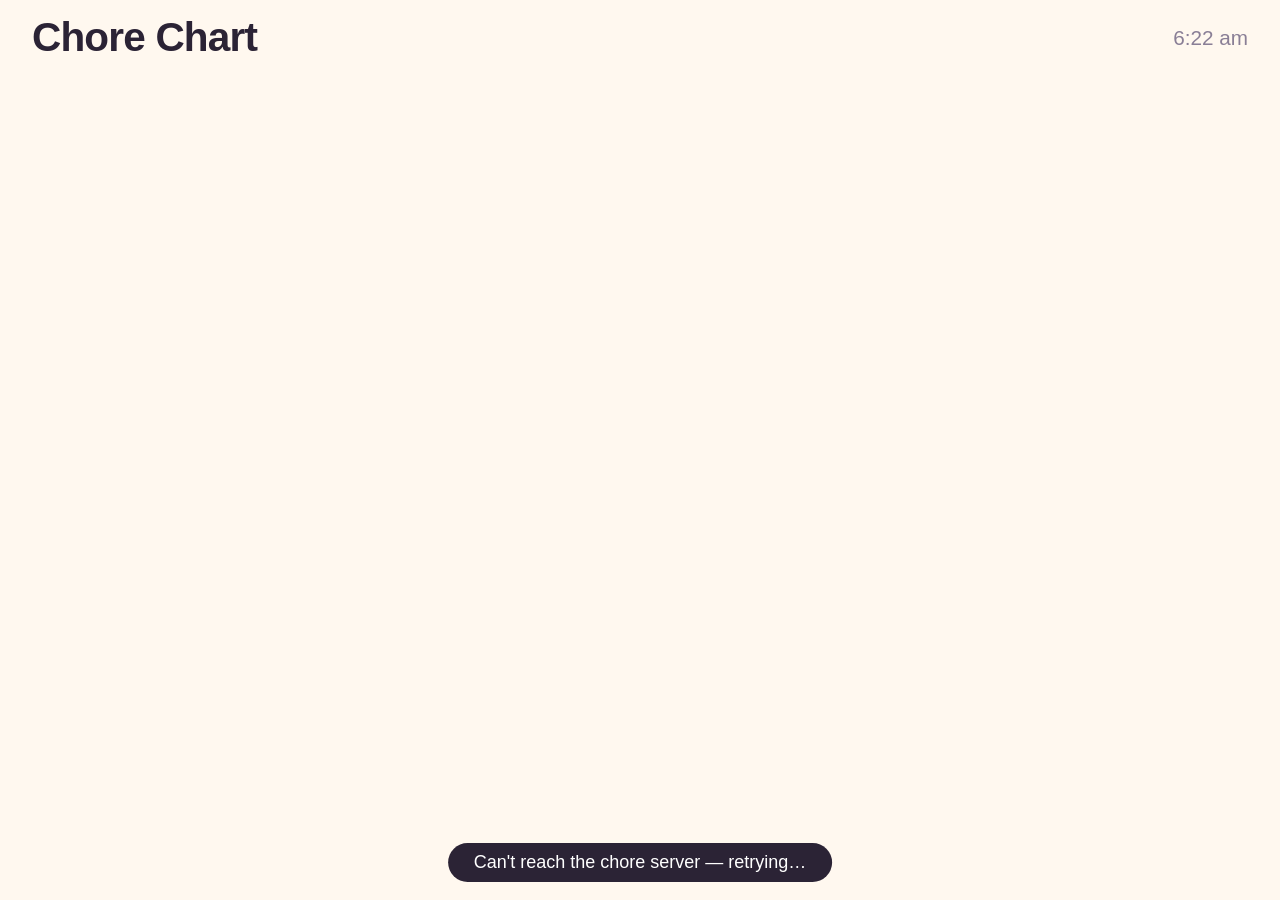
==== chore-chart/static/index.html @ c204427f "Package chore chart as a Home Assistant add-on Move the app into chore-chart/ with an add-on config." ====
<!doctype html>
<html lang="en">
<head>
  <meta charset="utf-8">
  <meta name="viewport" content="width=device-width, initial-scale=1, user-scalable=no">
  <title>Chore Chart</title>
  <link rel="stylesheet" href="style.css">
</head>
<body>
  <header class="top">
    <h1 id="title">Chore Chart</h1>
    <div class="when">
      <div id="day" class="day"></div>
      <div id="clock" class="clock"></div>
    </div>
  </header>

  <main id="board" class="board"></main>

  <div id="offline" class="offline" hidden>Can't reach the chore server — retrying…</div>
  <div id="confetti" class="confetti" aria-hidden="true"></div>

  <script src="app.js"></script>
</body>
</html>
---- chore-chart/static/style.css ----
:root {
  --bg: #fff8ef;
  --card: #ffffff;
  --ink: #2b2335;
  --muted: #8a7f96;
  --line: #efe4d6;
  --done-bg: #eefbf1;
  --done-ink: #1f9d55;
  --radius: 22px;
}

* { box-sizing: border-box; }

html, body {
  margin: 0;
  height: 100%;
  background: var(--bg);
  color: var(--ink);
  font-family: "Nunito", "Segoe UI", Roboto, "Helvetica Neue", Arial, sans-serif;
  -webkit-user-select: none;
  user-select: none;
  -webkit-tap-highlight-color: transparent;
  overflow: hidden;
}

body { display: flex; flex-direction: column; }

/* ---------- header ---------- */

.top {
  display: flex;
  align-items: center;
  justify-content: space-between;
  padding: 1.6vh 2.5vw 1vh;
}

.top h1 {
  margin: 0;
  font-size: clamp(26px, 4.5vh, 56px);
  font-weight: 800;
  letter-spacing: -0.02em;
}

.when { text-align: right; line-height: 1.1; }
.day { font-size: clamp(18px, 3vh, 36px); font-weight: 700; }
.clock { font-size: clamp(14px, 2.3vh, 28px); color: var(--muted); font-variant-numeric: tabular-nums; }

/* ---------- board ---------- */

.board {
  flex: 1;
  min-height: 0;
  display: flex;
  gap: 1.6vw;
  padding: 0 2.5vw 2.5vh;
}

.kid {
  flex: 1 1 0;
  min-width: 0;
  display: flex;
  flex-direction: column;
  background: var(--card);
  border-radius: var(--radius);
  border-top: 10px solid var(--kid);
  box-shadow: 0 6px 20px rgba(80, 50, 20, 0.08);
  overflow: hidden;
}

.kid-head {
  display: flex;
  align-items: center;
  gap: 0.8vw;
  padding: 1.6vh 1.4vw 1vh;
}

.avatar {
  font-size: clamp(32px, 6vh, 72px);
  line-height: 1;
}

.kid-name {
  flex: 1;
  min-width: 0;
  font-size: clamp(22px, 4vh, 48px);
  font-weight: 800;
  color: var(--kid);
  white-space: nowrap;
  overflow: hidden;
  text-overflow: ellipsis;
}

.stars {
  font-size: clamp(16px, 2.6vh, 30px);
  font-weight: 800;
  background: #fff4cc;
  color: #8a6300;
  border-radius: 999px;
  padding: 0.4vh 0.9vw;
  white-space: nowrap;
}

.progress {
  height: 1.4vh;
  min-height: 8px;
  margin: 0 1.4vw 1.2vh;
  background: var(--line);
  border-radius: 999px;
  overflow: hidden;
}

.progress > span {
  display: block;
  height: 100%;
  width: 0;
  background: var(--kid);
  border-radius: 999px;
  transition: width 0.4s ease;
}

.chores {
  flex: 1;
  min-height: 0;
  overflow-y: auto;
  padding: 0 1.2vw 1.4vh;
  display: flex;
  flex-direction: column;
  gap: 1vh;
}

.chore {
  display: flex;
  align-items: center;
  gap: 1vw;
  width: 100%;
  min-height: 64px;
  padding: 1.3vh 1vw;
  border: 3px solid var(--line);
  border-radius: 18px;
  background: #fff;
  color: var(--ink);
  font: inherit;
  text-align: left;
  cursor: pointer;
  transition: transform 0.1s ease, background 0.2s ease, border-color 0.2s ease;
}

.chore:active { transform: scale(0.97); }

.chore .icon { font-size: clamp(26px, 4.4vh, 52px); line-height: 1; width: 1.4em; text-align: center; }
.chore .label { flex: 1; min-width: 0; font-size: clamp(18px, 3.2vh, 38px); font-weight: 700; }
.chore .pts { font-size: clamp(13px, 2vh, 24px); color: var(--muted); font-weight: 700; white-space: nowrap; }

.chore .check {
  flex: none;
  width: clamp(34px, 5.5vh, 64px);
  height: clamp(34px, 5.5vh, 64px);
  border-radius: 50%;
  border: 4px solid var(--line);
  display: grid;
  place-items: center;
  font-size: clamp(20px, 3.4vh, 40px);
  font-weight: 900;
  color: transparent;
  transition: all 0.2s ease;
}

.chore.done {
  background: var(--done-bg);
  border-color: #b9ebc8;
}

.chore.done .label { color: var(--done-ink); text-decoration: line-through; text-decoration-thickness: 3px; }
.chore.done .check { background: var(--done-ink); border-color: var(--done-ink); color: #fff; }
.chore.pop .check { animation: pop 0.35s ease; }
.chore.busy { opacity: 0.6; }

@keyframes pop {
  0% { transform: scale(0.6); }
  60% { transform: scale(1.25); }
  100% { transform: scale(1); }
}

.all-done {
  margin: auto 1.2vw 1.6vh;
  padding: 1.4vh;
  border-radius: 18px;
  background: var(--kid);
  color: #fff;
  text-align: center;
  font-size: clamp(20px, 3.4vh, 40px);
  font-weight: 800;
}

.empty {
  margin: auto;
  padding: 2vh;
  color: var(--muted);
  font-size: clamp(16px, 2.6vh, 30px);
  text-align: center;
}

.setup {
  margin: auto;
  text-align: center;
  font-size: clamp(18px, 3vh, 34px);
  color: var(--muted);
}
.setup a { color: var(--ink); }

/* ---------- status + celebration ---------- */

.offline {
  position: fixed;
  left: 50%;
  bottom: 2vh;
  transform: translateX(-50%);
  background: #2b2335;
  color: #fff;
  padding: 1vh 2vw;
  border-radius: 999px;
  font-size: clamp(14px, 2vh, 24px);
}

.confetti { position: fixed; inset: 0; pointer-events: none; overflow: hidden; }

.confetti i {
  position: absolute;
  top: -5vh;
  width: 14px;
  height: 22px;
  border-radius: 3px;
  animation: fall linear forwards;
}

@keyframes fall {
  to { transform: translateY(115vh) rotate(720deg); }
}

/* Narrow screens (phones): stack kids vertically and let the page scroll. */
@media (max-width: 700px) {
  html, body { overflow: auto; height: auto; }
  .board { flex-direction: column; gap: 16px; padding: 0 16px 16px; }
  .kid { flex: none; }
  .top { padding: 12px 16px; }
  .chores { overflow: visible; padding: 0 12px 12px; }
  .kid-head { padding: 12px; gap: 10px; }
  .progress { margin: 0 12px 10px; }
  .stars { padding: 4px 10px; }
  .chore { padding: 10px 12px; gap: 10px; }
}
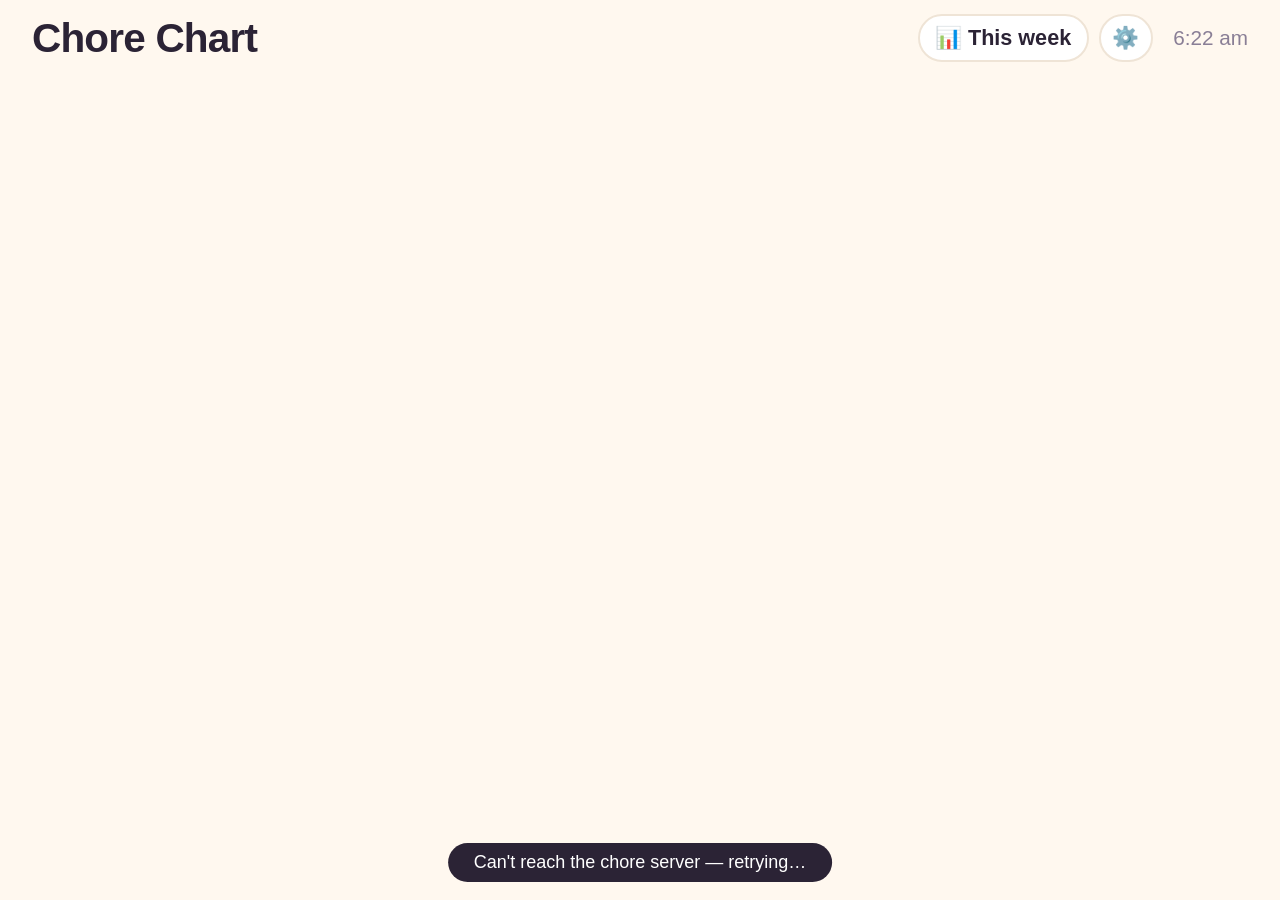
==== commit c33d2339: "Add weekly stats screen and settings link The chart header gets a 📊 This week button and a ⚙️ settin" ====
--- a/chore-chart/static/index.html
+++ b/chore-chart/static/index.html
@@ -9,6 +9,10 @@
 <body>
   <header class="top">
     <h1 id="title">Chore Chart</h1>
+    <nav class="nav">
+      <a class="nav-btn" href="/stats">📊 This week</a>
+      <a class="nav-btn icon-only" href="/admin" aria-label="Settings">⚙️</a>
+    </nav>
     <div class="when">
       <div id="day" class="day"></div>
       <div id="clock" class="clock"></div>
--- a/chore-chart/static/style.css
+++ b/chore-chart/static/style.css
@@ -40,6 +40,27 @@
   font-weight: 800;
   letter-spacing: -0.02em;
 }
+
+.top > h1 { flex: 1; min-width: 0; white-space: nowrap; overflow: hidden; text-overflow: ellipsis; }
+
+.nav { display: flex; gap: 0.8vw; margin: 0 1.6vw; }
+
+.nav-btn {
+  display: inline-flex;
+  align-items: center;
+  min-height: 48px;
+  padding: 0.8vh 1.2vw;
+  border-radius: 999px;
+  background: var(--card);
+  color: var(--ink);
+  border: 2px solid var(--line);
+  font-size: clamp(16px, 2.4vh, 28px);
+  font-weight: 700;
+  text-decoration: none;
+  white-space: nowrap;
+}
+.nav-btn:active { transform: scale(0.96); }
+.nav-btn.icon-only { padding: 0.8vh 0.9vw; }
 
 .when { text-align: right; line-height: 1.1; }
 .day { font-size: clamp(18px, 3vh, 36px); font-weight: 700; }
@@ -237,15 +258,61 @@
   to { transform: translateY(115vh) rotate(720deg); }
 }
 
+/* ---------- weekly stats ---------- */
+
+.week-nav { flex: 1; display: flex; align-items: center; justify-content: center; gap: 1.2vw; min-width: 0; }
+.week-nav h1 { flex: none; text-align: center; }
+.nav-btn.arrow { font-size: clamp(26px, 4vh, 48px); line-height: 1; padding: 0.2vh 1.4vw 0.8vh; cursor: pointer; font-family: inherit; }
+.nav-btn.arrow:disabled { opacity: 0.3; }
+.top .back { margin-right: 1.6vw; }
+
+.stat-total { display: flex; align-items: center; gap: 1.2vw; padding: 1vh 1.6vw 0; }
+.stat-number { font-size: clamp(56px, 13vh, 150px); font-weight: 900; line-height: 1; color: var(--kid); font-variant-numeric: tabular-nums; }
+.stat-label { font-size: clamp(18px, 3vh, 36px); font-weight: 800; }
+.stat-of { font-size: clamp(14px, 2.3vh, 28px); color: var(--muted); font-weight: 700; }
+
+.week-chart {
+  flex: 1;
+  min-height: 160px;
+  display: flex;
+  gap: 0.6vw;
+  padding: 2vh 1.4vw 1.6vh;
+}
+
+.wk-day { flex: 1; min-width: 0; display: flex; flex-direction: column; align-items: center; gap: 0.6vh; }
+.wk-count { font-size: clamp(12px, 1.9vh, 22px); font-weight: 800; color: var(--muted); min-height: 1.3em; }
+.wk-track { position: relative; flex: 1; width: 100%; max-width: 70px; }
+
+.wk-goal, .wk-bar {
+  position: absolute;
+  left: 0;
+  right: 0;
+  bottom: 0;
+  border-radius: 10px;
+}
+.wk-goal { background: var(--line); }
+.wk-bar { background: var(--kid); opacity: 0.55; min-height: 0; transition: height 0.4s ease; }
+.wk-bar.full { opacity: 1; }
+
+.wk-label { font-size: clamp(13px, 2vh, 24px); font-weight: 800; color: var(--muted); }
+.wk-day.today .wk-label { color: var(--ink); background: #fff4cc; border-radius: 999px; padding: 0 0.5em; }
+.wk-day.future { opacity: 0.35; }
+
 /* Narrow screens (phones): stack kids vertically and let the page scroll. */
 @media (max-width: 700px) {
   html, body { overflow: auto; height: auto; }
   .board { flex-direction: column; gap: 16px; padding: 0 16px 16px; }
   .kid { flex: none; }
-  .top { padding: 12px 16px; }
+  .top { padding: 12px 16px; flex-wrap: wrap; gap: 8px; }
+  .top > h1 { flex-basis: 100%; }
+  .nav { margin: 0; flex: 1; }
+  .nav-btn { padding: 6px 14px; }
   .chores { overflow: visible; padding: 0 12px 12px; }
   .kid-head { padding: 12px; gap: 10px; }
   .progress { margin: 0 12px 10px; }
   .stars { padding: 4px 10px; }
   .chore { padding: 10px 12px; gap: 10px; }
-}
+  .week-nav { order: 3; flex-basis: 100%; }
+  .week-chart { height: 200px; flex: none; }
+  .stat-total { padding: 4px 12px 0; gap: 12px; }
+}
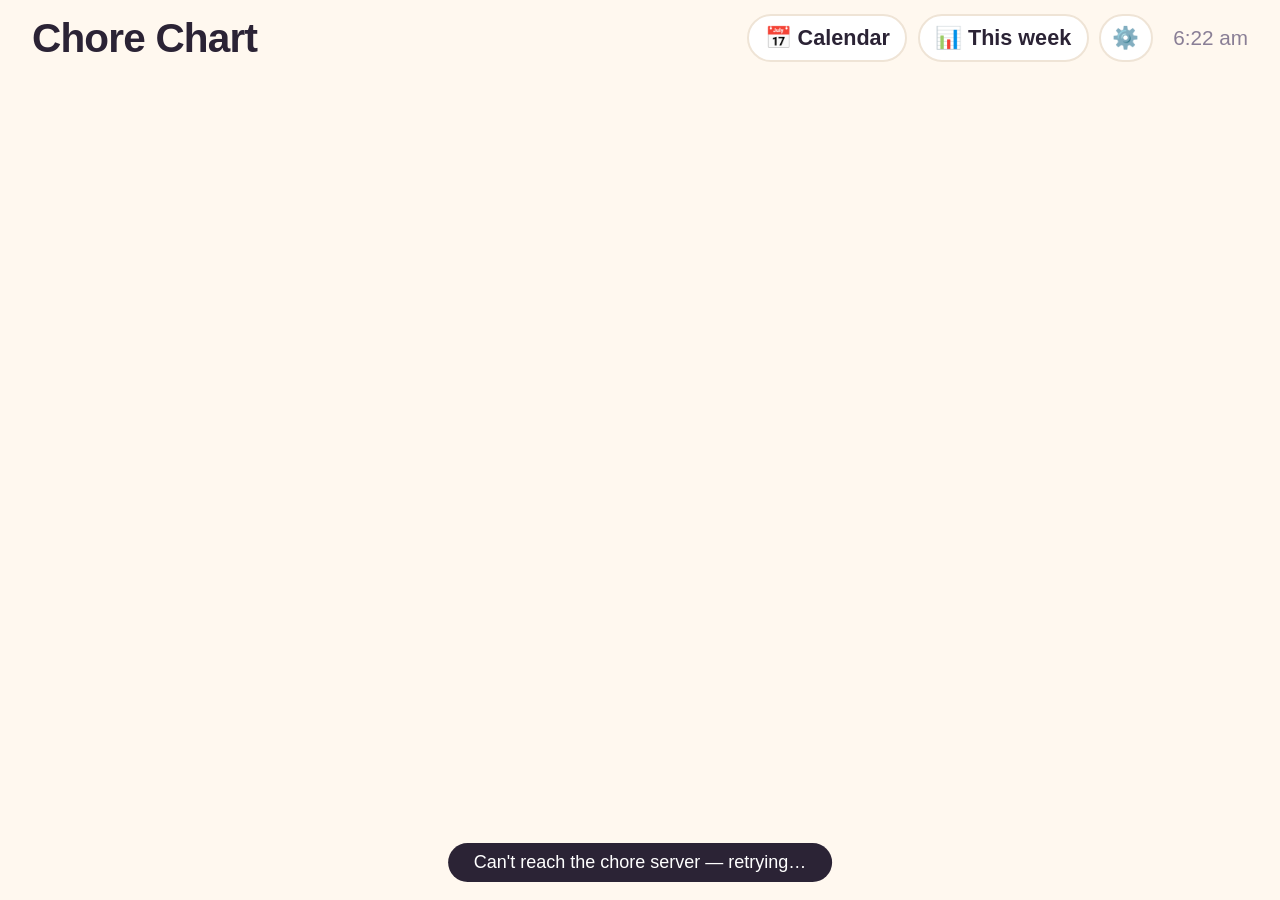
==== commit a18359d9: "Add calendar view fed by iCloud public calendar links A 📅 Calendar button opens a two-week agenda bu" ====
--- a/chore-chart/static/index.html
+++ b/chore-chart/static/index.html
@@ -10,6 +10,7 @@
   <header class="top">
     <h1 id="title">Chore Chart</h1>
     <nav class="nav">
+      <a class="nav-btn" href="/calendar">📅 Calendar</a>
       <a class="nav-btn" href="/stats">📊 This week</a>
       <a class="nav-btn icon-only" href="/admin" aria-label="Settings">⚙️</a>
     </nav>
--- a/chore-chart/static/style.css
+++ b/chore-chart/static/style.css
@@ -1,3 +1,4 @@
+/* Sizes use vmin (the screen's shorter side) so text fits in both landscape and portrait. */
 :root {
   --bg: #fff8ef;
   --card: #ffffff;
@@ -36,7 +37,7 @@
 
 .top h1 {
   margin: 0;
-  font-size: clamp(26px, 4.5vh, 56px);
+  font-size: clamp(26px, 4.5vmin, 56px);
   font-weight: 800;
   letter-spacing: -0.02em;
 }
@@ -54,7 +55,7 @@
   background: var(--card);
   color: var(--ink);
   border: 2px solid var(--line);
-  font-size: clamp(16px, 2.4vh, 28px);
+  font-size: clamp(16px, 2.4vmin, 28px);
   font-weight: 700;
   text-decoration: none;
   white-space: nowrap;
@@ -63,8 +64,8 @@
 .nav-btn.icon-only { padding: 0.8vh 0.9vw; }
 
 .when { text-align: right; line-height: 1.1; }
-.day { font-size: clamp(18px, 3vh, 36px); font-weight: 700; }
-.clock { font-size: clamp(14px, 2.3vh, 28px); color: var(--muted); font-variant-numeric: tabular-nums; }
+.day { font-size: clamp(18px, 3vmin, 36px); font-weight: 700; }
+.clock { font-size: clamp(14px, 2.3vmin, 28px); color: var(--muted); font-variant-numeric: tabular-nums; }
 
 /* ---------- board ---------- */
 
@@ -96,14 +97,14 @@
 }
 
 .avatar {
-  font-size: clamp(32px, 6vh, 72px);
+  font-size: clamp(32px, 6vmin, 72px);
   line-height: 1;
 }
 
 .kid-name {
   flex: 1;
   min-width: 0;
-  font-size: clamp(22px, 4vh, 48px);
+  font-size: clamp(22px, 4vmin, 48px);
   font-weight: 800;
   color: var(--kid);
   white-space: nowrap;
@@ -112,7 +113,7 @@
 }
 
 .stars {
-  font-size: clamp(16px, 2.6vh, 30px);
+  font-size: clamp(16px, 2.6vmin, 30px);
   font-weight: 800;
   background: #fff4cc;
   color: #8a6300;
@@ -168,19 +169,19 @@
 
 .chore:active { transform: scale(0.97); }
 
-.chore .icon { font-size: clamp(26px, 4.4vh, 52px); line-height: 1; width: 1.4em; text-align: center; }
-.chore .label { flex: 1; min-width: 0; font-size: clamp(18px, 3.2vh, 38px); font-weight: 700; }
-.chore .pts { font-size: clamp(13px, 2vh, 24px); color: var(--muted); font-weight: 700; white-space: nowrap; }
+.chore .icon { font-size: clamp(26px, 4.4vmin, 52px); line-height: 1; width: 1.4em; text-align: center; }
+.chore .label { flex: 1; min-width: 0; font-size: clamp(18px, 3.2vmin, 38px); font-weight: 700; }
+.chore .pts { font-size: clamp(13px, 2vmin, 24px); color: var(--muted); font-weight: 700; white-space: nowrap; }
 
 .chore .check {
   flex: none;
-  width: clamp(34px, 5.5vh, 64px);
-  height: clamp(34px, 5.5vh, 64px);
+  width: clamp(34px, 5.5vmin, 64px);
+  height: clamp(34px, 5.5vmin, 64px);
   border-radius: 50%;
   border: 4px solid var(--line);
   display: grid;
   place-items: center;
-  font-size: clamp(20px, 3.4vh, 40px);
+  font-size: clamp(20px, 3.4vmin, 40px);
   font-weight: 900;
   color: transparent;
   transition: all 0.2s ease;
@@ -209,7 +210,7 @@
   background: var(--kid);
   color: #fff;
   text-align: center;
-  font-size: clamp(20px, 3.4vh, 40px);
+  font-size: clamp(20px, 3.4vmin, 40px);
   font-weight: 800;
 }
 
@@ -217,14 +218,14 @@
   margin: auto;
   padding: 2vh;
   color: var(--muted);
-  font-size: clamp(16px, 2.6vh, 30px);
+  font-size: clamp(16px, 2.6vmin, 30px);
   text-align: center;
 }
 
 .setup {
   margin: auto;
   text-align: center;
-  font-size: clamp(18px, 3vh, 34px);
+  font-size: clamp(18px, 3vmin, 34px);
   color: var(--muted);
 }
 .setup a { color: var(--ink); }
@@ -240,7 +241,7 @@
   color: #fff;
   padding: 1vh 2vw;
   border-radius: 999px;
-  font-size: clamp(14px, 2vh, 24px);
+  font-size: clamp(14px, 2vmin, 24px);
 }
 
 .confetti { position: fixed; inset: 0; pointer-events: none; overflow: hidden; }
@@ -262,14 +263,14 @@
 
 .week-nav { flex: 1; display: flex; align-items: center; justify-content: center; gap: 1.2vw; min-width: 0; }
 .week-nav h1 { flex: none; text-align: center; }
-.nav-btn.arrow { font-size: clamp(26px, 4vh, 48px); line-height: 1; padding: 0.2vh 1.4vw 0.8vh; cursor: pointer; font-family: inherit; }
+.nav-btn.arrow { font-size: clamp(26px, 4vmin, 48px); line-height: 1; padding: 0.2vh 1.4vw 0.8vh; cursor: pointer; font-family: inherit; }
 .nav-btn.arrow:disabled { opacity: 0.3; }
 .top .back { margin-right: 1.6vw; }
 
 .stat-total { display: flex; align-items: center; gap: 1.2vw; padding: 1vh 1.6vw 0; }
-.stat-number { font-size: clamp(56px, 13vh, 150px); font-weight: 900; line-height: 1; color: var(--kid); font-variant-numeric: tabular-nums; }
-.stat-label { font-size: clamp(18px, 3vh, 36px); font-weight: 800; }
-.stat-of { font-size: clamp(14px, 2.3vh, 28px); color: var(--muted); font-weight: 700; }
+.stat-number { font-size: clamp(56px, 13vmin, 150px); font-weight: 900; line-height: 1; color: var(--kid); font-variant-numeric: tabular-nums; }
+.stat-label { font-size: clamp(18px, 3vmin, 36px); font-weight: 800; }
+.stat-of { font-size: clamp(14px, 2.3vmin, 28px); color: var(--muted); font-weight: 700; }
 
 .week-chart {
   flex: 1;
@@ -280,7 +281,7 @@
 }
 
 .wk-day { flex: 1; min-width: 0; display: flex; flex-direction: column; align-items: center; gap: 0.6vh; }
-.wk-count { font-size: clamp(12px, 1.9vh, 22px); font-weight: 800; color: var(--muted); min-height: 1.3em; }
+.wk-count { font-size: clamp(12px, 1.9vmin, 22px); font-weight: 800; color: var(--muted); min-height: 1.3em; }
 .wk-track { position: relative; flex: 1; width: 100%; max-width: 70px; }
 
 .wk-goal, .wk-bar {
@@ -294,9 +295,77 @@
 .wk-bar { background: var(--kid); opacity: 0.55; min-height: 0; transition: height 0.4s ease; }
 .wk-bar.full { opacity: 1; }
 
-.wk-label { font-size: clamp(13px, 2vh, 24px); font-weight: 800; color: var(--muted); }
+.wk-label { font-size: clamp(13px, 2vmin, 24px); font-weight: 800; color: var(--muted); }
 .wk-day.today .wk-label { color: var(--ink); background: #fff4cc; border-radius: 999px; padding: 0 0.5em; }
 .wk-day.future { opacity: 0.35; }
+
+/* ---------- calendar ---------- */
+
+.legend { display: flex; flex-wrap: wrap; gap: 0.6em 1.6em; padding: 0 2.5vw 1.2vh; }
+.legend:empty { display: none; }
+.legend-chip {
+  display: inline-flex;
+  align-items: center;
+  gap: 0.6em;
+  font-size: clamp(14px, 2.2vmin, 26px);
+  font-weight: 700;
+  color: var(--muted);
+}
+.legend-chip::before { content: ""; width: 0.8em; height: 0.8em; border-radius: 50%; background: var(--cal); }
+
+.agenda {
+  flex: 1;
+  min-height: 0;
+  overflow-y: auto;
+  -webkit-overflow-scrolling: touch;
+  padding: 0 2.5vw 2.5vh;
+  display: grid;
+  grid-template-columns: repeat(auto-fill, minmax(min(100%, 520px), 1fr));
+  align-content: start;
+  gap: 1.6vmin;
+}
+
+.cal-day {
+  background: var(--card);
+  border-radius: var(--radius);
+  box-shadow: 0 6px 20px rgba(80, 50, 20, 0.08);
+  padding: 1.6vmin 2vmin;
+}
+.cal-day.today { border-top: 8px solid var(--ink); }
+
+.cal-day-title { margin: 0 0 1vmin; font-size: clamp(20px, 3.4vmin, 40px); font-weight: 800; }
+.cal-empty { color: var(--muted); font-size: clamp(16px, 2.6vmin, 30px); padding: 0.6vmin 0; }
+
+.cal-event {
+  display: flex;
+  gap: 1.6vmin;
+  align-items: baseline;
+  padding: 1.1vmin 0 1.1vmin 1.6vmin;
+  border-left: 6px solid var(--cal);
+  margin: 0.8vmin 0;
+}
+.cal-time {
+  flex: none;
+  width: 6em;
+  font-size: clamp(14px, 2.3vmin, 26px);
+  font-weight: 700;
+  color: var(--muted);
+  font-variant-numeric: tabular-nums;
+}
+.cal-until { font-size: 0.85em; font-weight: 600; }
+.cal-body { flex: 1; min-width: 0; }
+.cal-title { font-size: clamp(18px, 3vmin, 34px); font-weight: 700; overflow-wrap: anywhere; }
+.cal-meta { font-size: clamp(13px, 2.1vmin, 24px); color: var(--muted); margin-top: 0.2em; }
+.cal-warning { grid-column: 1 / -1; color: var(--muted); font-size: clamp(13px, 2vmin, 22px); padding: 0 1vmin; }
+
+/* Tall screens (like a Family Hub fridge): use the extra height for bigger tap targets. */
+@media (orientation: portrait) and (min-width: 701px) {
+  .chores { gap: 1.4vh; }
+  .chore { padding: 2.2vh 1.6vw; }
+  .chore .label { font-size: clamp(18px, 3.8vmin, 44px); }
+  .chore .icon { font-size: clamp(26px, 5.2vmin, 60px); }
+  .chore .check { width: clamp(34px, 6.4vmin, 72px); height: clamp(34px, 6.4vmin, 72px); }
+}
 
 /* Narrow screens (phones): stack kids vertically and let the page scroll. */
 @media (max-width: 700px) {
@@ -315,4 +384,7 @@
   .week-nav { order: 3; flex-basis: 100%; }
   .week-chart { height: 200px; flex: none; }
   .stat-total { padding: 4px 12px 0; gap: 12px; }
-}
+  .agenda { overflow: visible; padding: 0 16px 16px; }
+  .legend { padding: 0 16px 10px; }
+  .cal-time { width: 5.5em; }
+}
